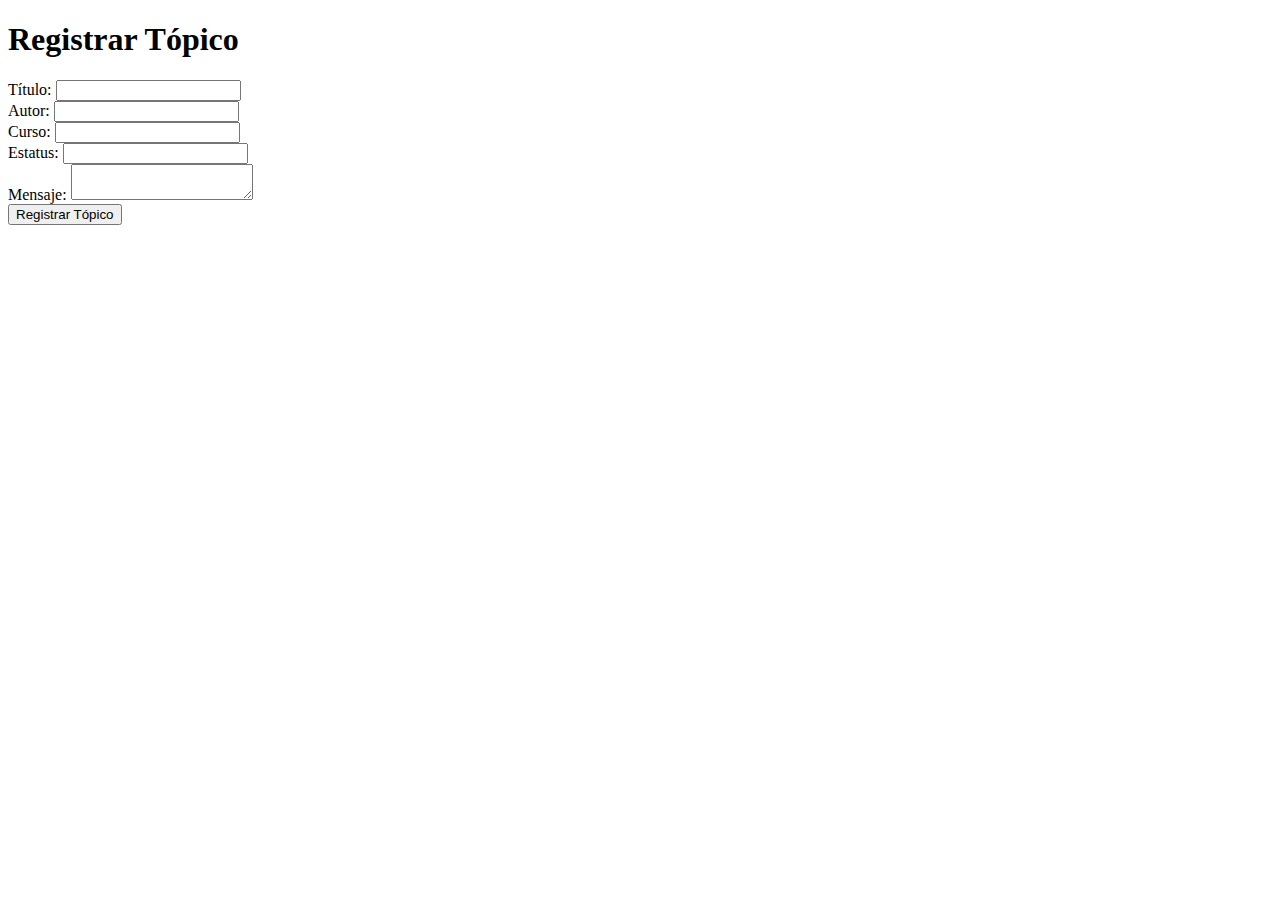
==== src/main/resources/static/form.html @ ae79ec43 "Formulario ya esta registrando, problemas con la tabla." ====
<!DOCTYPE html>
<html lang="en">
<head>
    <meta charset="UTF-8">
    <title>Registrar Tópico</title>
    <link rel="stylesheet" href="form-styles.css">
</head>
<body>
    <h1>Registrar Tópico</h1>
    <form id="topic-form">
        <label for="titulo">Título:</label>
        <input type="text" id="titulo" name="titulo"><br>

        <label for="autor">Autor:</label>
        <input type="text" id="autor" name="autor"><br>

        <label for="curso">Curso:</label>
        <input type="text" id="curso" name="curso"><br>

        <label for="estatus">Estatus:</label>
        <input type="text" id="estatus" name="estatus"><br>

        <label for="mensaje">Mensaje:</label>
        <textarea id="mensaje" name="mensaje"></textarea><br>

        <input type="submit" value="Registrar Tópico">
    </form>
    <script src="form-script.js"></script>

</body>
</html>
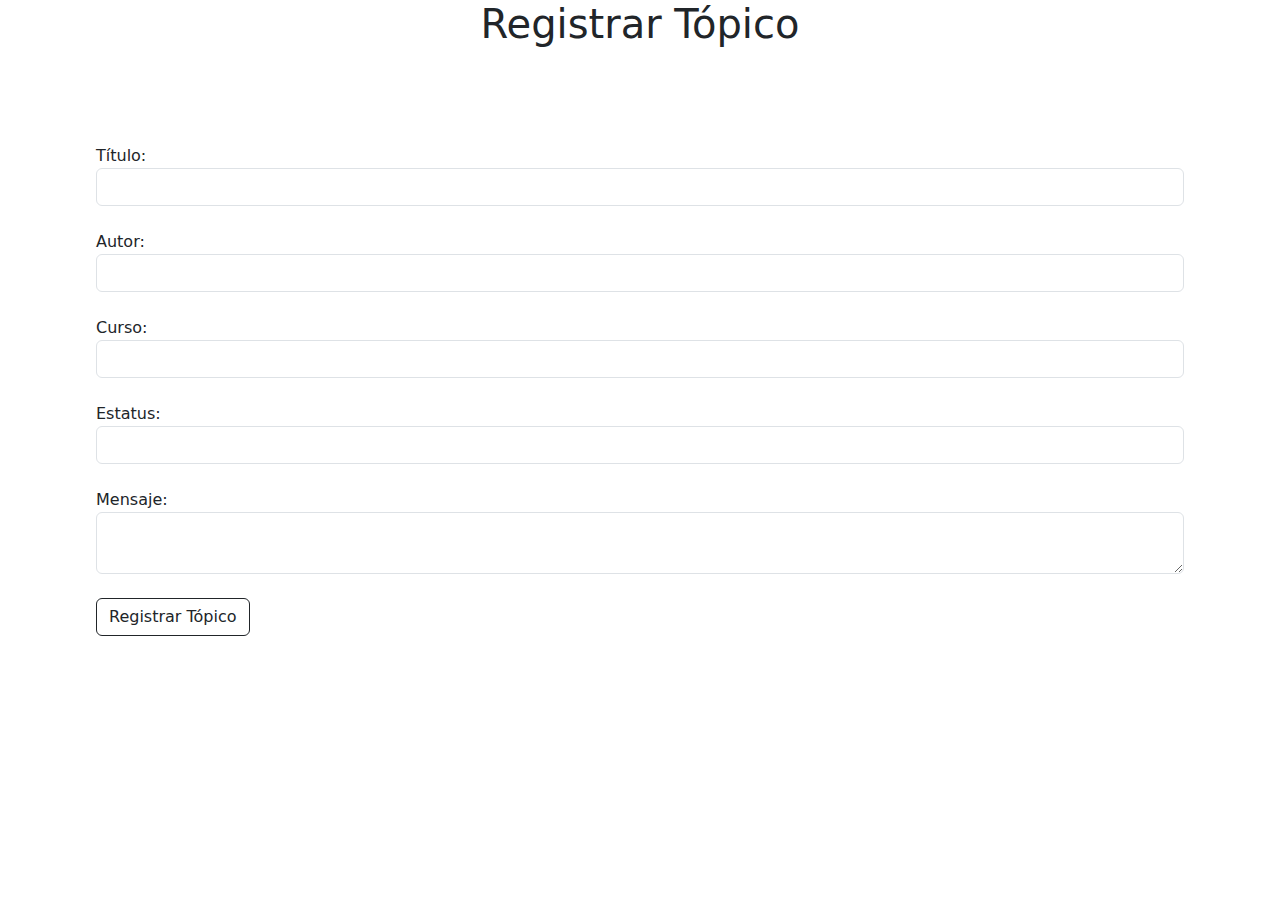
==== commit 996e3185: "Formulario terminado" ====
--- a/src/main/resources/static/form.html
+++ b/src/main/resources/static/form.html
@@ -4,28 +4,33 @@
     <meta charset="UTF-8">
     <title>Registrar Tópico</title>
     <link rel="stylesheet" href="form-styles.css">
+    <link rel="stylesheet" href="https://cdn.jsdelivr.net/npm/bootstrap@5.3.2/dist/css/bootstrap.min.css">
 </head>
 <body>
-    <h1>Registrar Tópico</h1>
+    <h1 class="text-center">Registrar Tópico</h1>
+    <div class="m-5 p-5">
+    <div class="mx-auto">
     <form id="topic-form">
         <label for="titulo">Título:</label>
-        <input type="text" id="titulo" name="titulo"><br>
+        <input type="text" class="form-control" id="titulo" name="titulo"><br>
 
         <label for="autor">Autor:</label>
-        <input type="text" id="autor" name="autor"><br>
+        <input type="text" class="form-control" id="autor" name="autor"><br>
 
         <label for="curso">Curso:</label>
-        <input type="text" id="curso" name="curso"><br>
+        <input type="text" class="form-control" id="curso" name="curso"><br>
 
         <label for="estatus">Estatus:</label>
-        <input type="text" id="estatus" name="estatus"><br>
+        <input type="text"  class="form-control" id="estatus" name="estatus"><br>
 
         <label for="mensaje">Mensaje:</label>
-        <textarea id="mensaje" name="mensaje"></textarea><br>
+        <textarea id="mensaje" class="form-control" name="mensaje"></textarea><br>
 
-        <input type="submit" value="Registrar Tópico">
+        <input type="submit" value="Registrar Tópico" class="btn btn-outline-dark">
     </form>
+</div>
+</div>
     <script src="form-script.js"></script>
-
+    <script src="https://cdn.jsdelivr.net/npm/bootstrap@5.3.2/dist/js/bootstrap.bundle.min.js"></script>
 </body>
 </html>
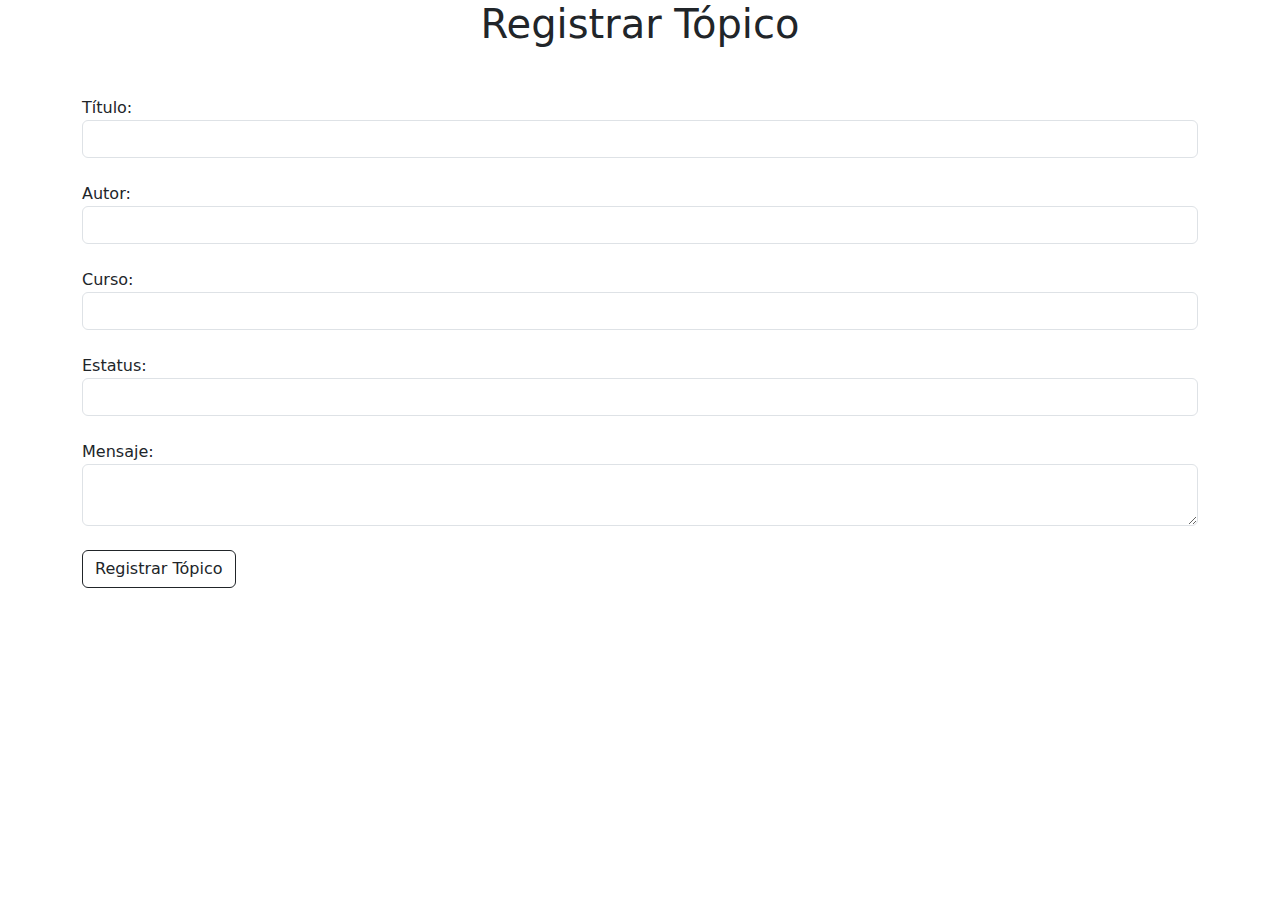
==== commit 875dd655: "Agregando estilo" ====
--- a/src/main/resources/static/form.html
+++ b/src/main/resources/static/form.html
@@ -3,12 +3,12 @@
 <head>
     <meta charset="UTF-8">
     <title>Registrar Tópico</title>
-    <link rel="stylesheet" href="form-styles.css">
+    <link rel="stylesheet" href="styles.css">
     <link rel="stylesheet" href="https://cdn.jsdelivr.net/npm/bootstrap@5.3.2/dist/css/bootstrap.min.css">
 </head>
 <body>
-    <h1 class="text-center">Registrar Tópico</h1>
-    <div class="m-5 p-5">
+    <h1 class="text-center" >Registrar Tópico</h1>
+    <div class="container bg-body mx-auto m-5 rounded">
     <div class="mx-auto">
     <form id="topic-form">
         <label for="titulo">Título:</label>
--- a/src/main/resources/static/styles.css
+++ b/src/main/resources/static/styles.css
@@ -0,0 +1,35 @@
+body {
+    font-family: Arial, sans-serif;
+    text-align: center;
+    background-color: cornflowerblue;
+    color: white;
+}
+
+h1 {
+    color: #333;
+}
+
+table {
+    margin: 20px auto;
+    border-collapse: collapse;
+    width: 80%;
+}
+
+th, td {
+    border: 1px solid #333;
+    padding: 8px;
+}
+
+th {
+    background-color: #333;
+    color: #fff;
+}
+
+tr:nth-child(even) {
+    background-color: #f2f2f2;
+}
+
+tr:hover {
+    background-color: #ddd;
+}
+
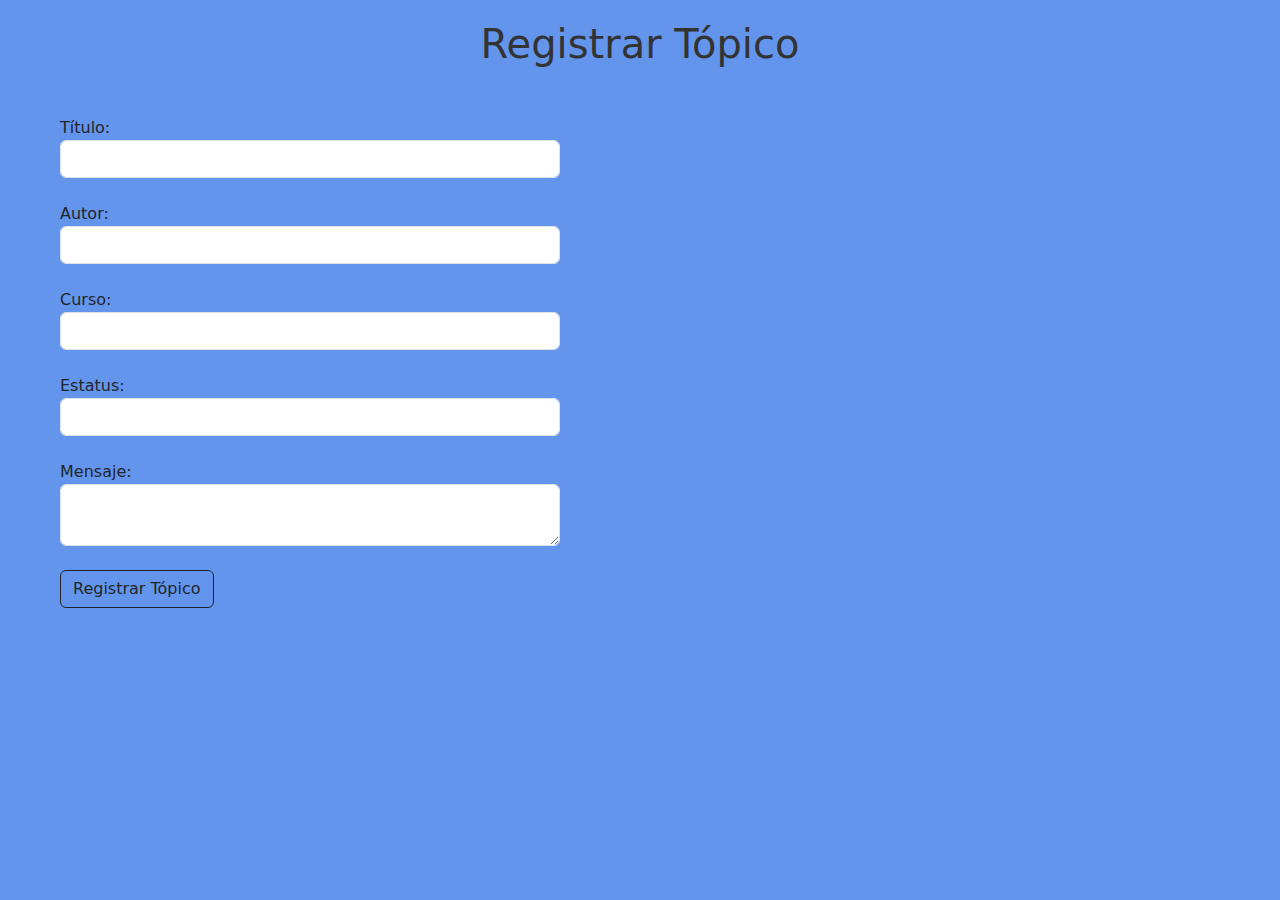
==== commit 780ecfb9: "editando vista de la pagina" ====
--- a/src/main/resources/static/form.html
+++ b/src/main/resources/static/form.html
@@ -1,36 +1,59 @@
 <!DOCTYPE html>
 <html lang="en">
-<head>
-    <meta charset="UTF-8">
-    <title>Registrar Tópico</title>
-    <link rel="stylesheet" href="styles.css">
-    <link rel="stylesheet" href="https://cdn.jsdelivr.net/npm/bootstrap@5.3.2/dist/css/bootstrap.min.css">
-</head>
-<body>
-    <h1 class="text-center" >Registrar Tópico</h1>
-    <div class="container bg-body mx-auto m-5 rounded">
-    <div class="mx-auto">
-    <form id="topic-form">
-        <label for="titulo">Título:</label>
-        <input type="text" class="form-control" id="titulo" name="titulo"><br>
+    <head>
+        <meta charset="UTF-8">
+        <title>Registrar Tópico</title>
+        <link rel="stylesheet" href="styles.css">
+        <link rel="stylesheet"
+            href="https://cdn.jsdelivr.net/npm/bootstrap@5.3.2/dist/css/bootstrap.min.css">
+    </head>
+    <body>
+        <style>
+        body {
+    background-color: cornflowerblue;
+}
+.contenedor{
+    width: 500px;
+    height: 400px;
+}
+h1 {
+    color: #333;
+    margin-top: 20px;
+}
 
-        <label for="autor">Autor:</label>
-        <input type="text" class="form-control" id="autor" name="autor"><br>
+    </style>
 
-        <label for="curso">Curso:</label>
-        <input type="text" class="form-control" id="curso" name="curso"><br>
+        <h1 class="text-center">Registrar Tópico</h1>
+        <div class="container m-5 contenedor">
+            <div class="contenedor">
+                <form id="topic-form">
+                    <label for="titulo">Título:</label>
+                    <input type="text" class="form-control" id="titulo"
+                        name="titulo"><br>
 
-        <label for="estatus">Estatus:</label>
-        <input type="text"  class="form-control" id="estatus" name="estatus"><br>
+                    <label for="autor">Autor:</label>
+                    <input type="text" class="form-control" id="autor"
+                        name="autor"><br>
 
-        <label for="mensaje">Mensaje:</label>
-        <textarea id="mensaje" class="form-control" name="mensaje"></textarea><br>
+                    <label for="curso">Curso:</label>
+                    <input type="text" class="form-control" id="curso"
+                        name="curso"><br>
 
-        <input type="submit" value="Registrar Tópico" class="btn btn-outline-dark">
-    </form>
-</div>
-</div>
-    <script src="form-script.js"></script>
-    <script src="https://cdn.jsdelivr.net/npm/bootstrap@5.3.2/dist/js/bootstrap.bundle.min.js"></script>
-</body>
+                    <label for="estatus">Estatus:</label>
+                    <input type="text" class="form-control" id="estatus"
+                        name="estatus"><br>
+
+                    <label for="mensaje">Mensaje:</label>
+                    <textarea id="mensaje" class="form-control" name="mensaje"></textarea><br>
+
+                </form>
+
+                <input type="submit" value="Registrar Tópico"
+                    class="btn btn-outline-dark">
+            </div>
+        </div>
+        <script src="form-script.js"></script>
+        <script
+            src="https://cdn.jsdelivr.net/npm/bootstrap@5.3.2/dist/js/bootstrap.bundle.min.js"></script>
+    </body>
 </html>
